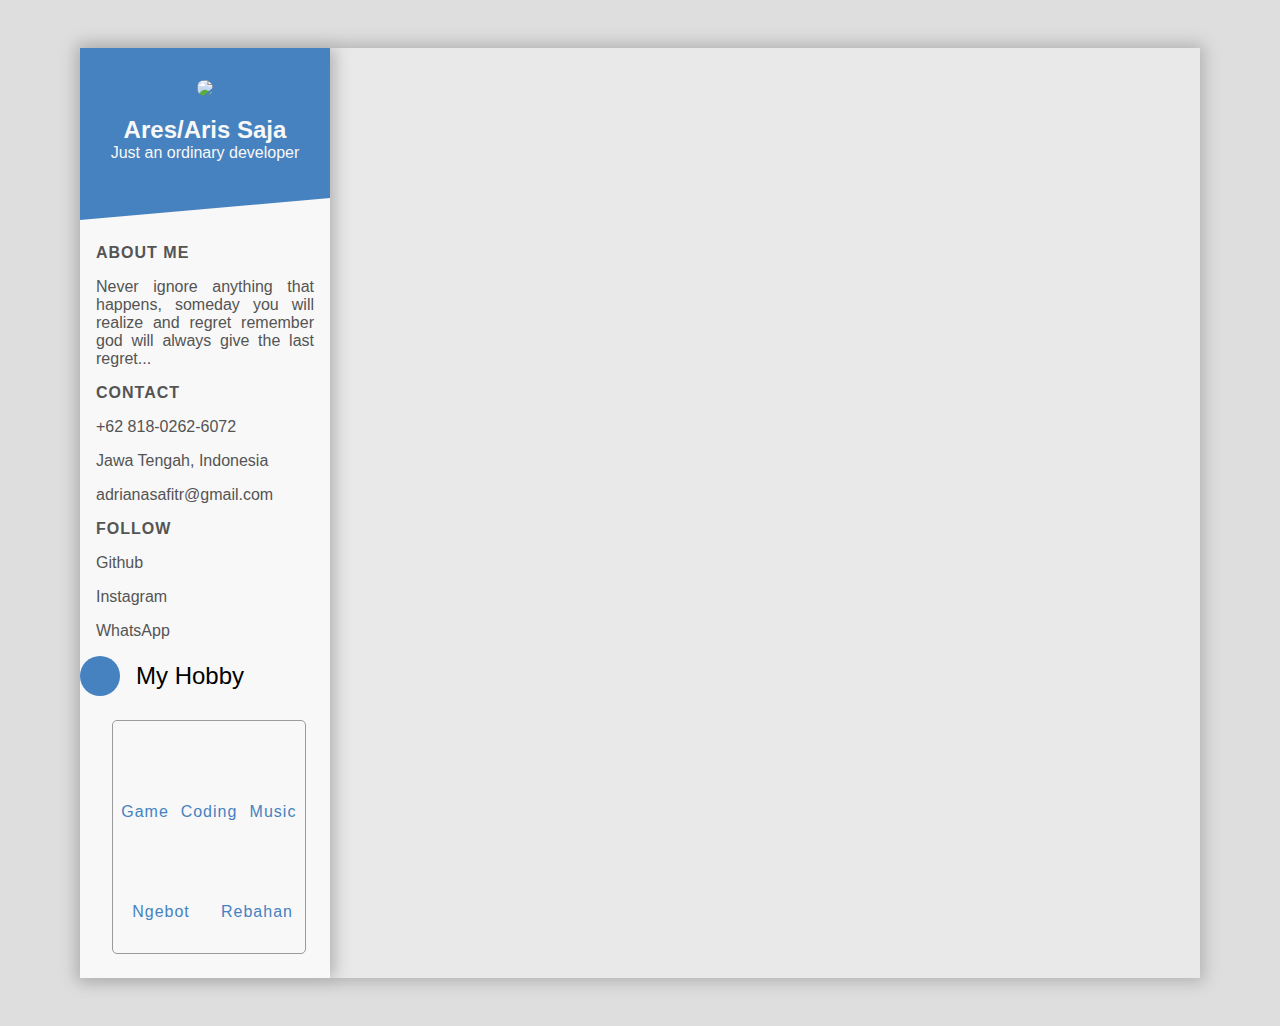
==== about/index.html @ 14b31044 "Update index.html" ====
<!DOCTYPE html>
<html><link type="text/css" rel="stylesheet" id="dark-mode-custom-link"><link type="text/css" rel="stylesheet" id="dark-mode-general-link"><style lang="en" type="text/css" id="dark-mode-custom-style"></style><style lang="en" type="text/css" id="dark-mode-native-style"></style><head><meta http-equiv="Content-Type" content="text/html; charset=UTF-8">
    <meta name="viewport" content="width=device-width, initial-scale=1">
    
    <title>About</title>
    <link rel="stylesheet" href="/css/style.css">
		<script src="https://use.fontawesome.com/ec586f64df.js"></script>
  </head>
  <body data-new-gr-c-s-check-loaded="14.1014.0" data-gr-ext-installed="">
    <style>
      :root {

	--color-gray-light-1: #f8f8f8;

	--color-gray-light-2: #e9e9e9;

	--color-gray-light-3: #dedede;

	--color-gray-dark-1: #545454;

	--color-gray-dark-2: #737373;

	--color-gray-dark-3: #9a9a9a;

	--color-blue-dark-1: #00387f;

	--color-tiffany: #00a6a6;

	--profile-theme: #4682bf;

	--timeline-circle-theme: #14253e;

	

	--pgbar-length: 100%;

	--MATH-PI: 3.1415px;

	--percent: 100;

}

html {

	font-size: 100%;

    font-family: 'PT Sans', sans-serif;

}

* {

	box-sizing: border-box;

}

body {

	margin: 0;

	padding: 3rem 1rem;

	min-height: 100vh;

	background-color: var(--color-gray-light-3);

}

.wrapper {

	margin: 0 auto;

	max-width: 70rem;

	background-color: var(--color-gray-light-2);

	display: flex;

	box-shadow: 0px 0px 15px 4px #b3b3b3;

}

.intro {

	flex: 0 0 250px;

	background-color: var(--color-gray-light-1);

	box-shadow: 5px 0px 15px 0px #b3b3b3;

	z-index: 5;

}

.profile {

	position: relative;

	background-color: var(--profile-theme);

	padding: 2rem 1rem;

	margin-bottom: 50px;

	text-align: center;

	user-select: none;

}

.profile::after {

	content: " ";

	position: absolute;

	left: 0;

	bottom: -15px;

	width: 100%;

	height: 30px;

	background-color: var(--profile-theme);

	transform: skewY(-5deg);

}

.photo img {

	width: 80%;

	border-radius: 50%;

}

.bio .name {

	font-size: 1.5rem;

	text-align: center;

	color: var(--color-gray-light-1);

	margin: 0;

	margin-top: 1rem;

}

.bio .profession {

	font-size: 1rem;

	text-align: center;

	color: var(--color-gray-light-1);

	margin: 0;

}

.intro-section {

	padding: 0 1rem;

	color: var(--color-gray-dark-1);

}

.intro-section .title {

	font-size: 1rem;

	font-weight: bold;

	text-transform: uppercase;

	letter-spacing: 1px;

}

.about .paragraph {

	text-align: justify;

}

.info-section {

	margin: 1rem 0;

}

.info-section span {

	position: relative;

	transition: all 0.3s;

}

.info-section i {

	color: var(--profile-theme);

	width: 20px;

	height: 20px;

}

.link a {

	text-decoration: none;

	color: inherit;

}

.link span::after {

	position: absolute;

	content: '';

	left: 50%;

	bottom: -3px;

	width: 0;

	height: 2px;

	background-color: var(--profile-theme);

	transition: width 0.3s;

	/*transition-timing-function: cubic-bezier(.64,.51,.16,.86);*/

	transition-timing-function: cubic-bezier(.92,.57,.33,1.02);

	transform: translate(-50%, 0);

}

.link span:hover {

	color: var(--profile-theme);

}

.link span:hover::after {

	width: 100%;

}

/* Detail section overall setting*/

.detail {

	flex: 1 0 0;

	background-color: white;

	padding: 2rem;

}

.detail:hover > .detail-section:not(:hover) {

	opacity: 0.3;

}

.detail-section {

	transition: all 0.3s;

}

.detail-section:not(:last-of-type) {

	padding-bottom: 1rem;

}

.detail-title {

	display: flex;

	align-items: center;

}

.detail-section > .detail-content {

	padding: 1.5rem;

	padding-left: 2rem;

	user-select: none;

}

.detail-section.edu > .detail-content {

	padding-left: calc(1.5rem + 10px);

}

.title-icon + span {

	font-size: 1.5rem;

	transition: all 0.3s;

}

.title-icon {

	display: inline-flex;

	justify-content: center;

	align-items: center;

	padding: 1rem;

	margin-right: 1rem;

	width: 2.5rem;

	height: 2.5rem;

	background-color: var(--profile-theme);

	border-radius: 50%;

	transition: all 0.3s;

}

.title-icon i {

	color: white;

	line-height: 1rem;

	font-size: 1rem;

	text-align: center;

}

.detail-section:hover .title-icon {

	transform: scale(1.5);

	margin-right: 1.5rem;

}

.detail-section:hover .title-icon + span {

	letter-spacing: 1.5px;

}

/* time line block in education section */

.timeline-block {

	position: relative;

	padding-left: 30px;

}

.timeline-block:not(:last-of-type) {

	margin-bottom: 1rem;	

}

.timeline-block h1 {

	font-size: 1rem;

	margin: 5px 0;

	transition: all 0.3s;

}

.timeline-block p {

	font-size: 0.8rem;

	margin: 5px 0;

}

.timeline-block time {

	font-size: 0.8rem;

	color: var(--color-gray-dark-2);

}

.timeline-block::before {

	position: absolute;

	content: '';

	width: 15px;

	height: 15px;

	background-color: white;

	border: 3px solid var(--timeline-circle-theme);

	border-radius: 50%;

	left: -10px;

	top: -5px;

}

.timeline-block::after {

	position: absolute;

	content: '';

	width: 3px;

	height: 100%;

	background-color: var(--timeline-circle-theme);

	left: -1px;

	top: 13px;

}

.timeline-block:hover h1 {

	color: var(--color-tiffany);

}

.timeline-block:hover::before {

	animation: circle 1.2s infinite;

}

/* Programming skills section */

.pg-list, .tool-list, .favor-list {

	padding: 0;

	list-style: none;

}

.pg-list > li {	

	margin: 1rem 0;

	display: flex;

	align-items: center;

}

.sb-skeleton {

	position: relative;

	flex: 1 0 auto;

	height: 2px;

	background-color: var(--color-gray-dark-3);

}

.pg-list > li > span {

	flex: 0 0 100px;

}

.sb-skeleton > .skillbar {

	position: absolute;

	left: 0;

	top: -1px;

	width: var(--pgbar-length);

	height: 4px;

	background-color: var(--profile-theme);

}

.tool-list {

	list-style: none;

	display: flex;

	justify-content: space-between;

}

.tool-list > li {

	position: relative;

	text-align: center;

	flex: 0 0 25%;

}

.tool-list > li > svg {

	position: relative;

	fill: transparent;

	width: 95%;

	transform: rotate(-90deg);

}

.tool-list > li > svg > circle {

	stroke-width: 1px;

	stroke: #cdcdcd;

}

.tool-list > li > svg > circle.cbar {

	stroke-width: 3px;

	stroke: var(--profile-theme);

	stroke-linecap: round;

	stroke-dashoffset: 0;

	stroke-dasharray: calc(var(--MATH-PI) * 45 * 2);

	transition: all 0.8s;

	transition-timing-function: cubic-bezier(.64,.51,.16,.86);

}

.tool-list > li:hover > svg > circle.cbar {

	stroke-width: 4px;

	stroke: var(--color-tiffany);

	stroke-dashoffset: calc(var(--MATH-PI) * 45 * 2 * (1 - var(--percent)));

}

.tool-list > li > .tl-name,

.tool-list > li > .tl-exp {

	position: absolute;

	left: 50%;

	color: var(--color-gray-dark-1);

}

.tool-list > li > .tl-name {

	top: 50%;

	font-size: 1.2rem;

	transform: translate(-50%, -50%);

}

.tool-list > li > .tl-exp {	

	top: calc(50% + 1.4rem);

	font-size: 1rem;

	transform: translate(-50%, -50%);

}

/* Interests Section */

.outer-frame {

	border: 1px solid var(--color-gray-dark-3);

	border-radius: 5px;

}

.favor-list {

	display: flex;

	flex-wrap: wrap;

	align-items: center;

	align-content: center;

}

.favor-list > li {

	display: flex;

	flex: 1 0 0;

	align-items: center;

	justify-content: baseline;

	flex-direction: column;

	color: var(--profile-theme);

	padding: 1rem 0;

	transition: all 0.3s;

}

.favor-list > li > i {

	display: inline-flex;

	justify-content: center;

	align-items: center;

	font-size: 40px;

	width: 50px;

	height: 50px;

}

.favor-list > li:hover {

	transform: scale(1.2);

	color: var(--color-tiffany);

}

.favor-list > li > span {

	letter-spacing: 1px;

}

@keyframes circle {

  0% {

    box-shadow: 0 0 0 0px rgba(51, 52, 57, 1);

  }

  100% {

    box-shadow: 0 0 0 6px rgba(51, 52, 57, 0);

  }

}

@media (max-width: 1024px) {

	html {

		font-size: 90%;

	}

	.wrapper {

		flex-direction: column;

	}

	.intro, .detail {

		flex: 0 0 100%;

		box-shadow: none;

	}

	.intro-section {

		padding: 0 2rem;

	}

	.profile {

		margin-bottom: 1rem;

	}

	.profile::after {

		display: none;

	}

	.photo img {

		width: 100px;

		height: 100px;

	}

}

@media (max-width: 768px) {

	html {

		font-size: 80%;

	}

	.tool-list {

		flex-wrap: wrap;

	}

	.tool-list > li {

		flex: 0 0 33.33%;

	}

	.favor-list > li {

		flex: 0 0 33.3333%;

	}

}

@media (max-width: 500px) {

	html {

		font-size: 70%;

	}

} 
      </style>
    <div class="wrapper">
  <div class="intro">
    <div class="profile">
      <div class="photo">
        <img src="https://telegra.ph/file/86ec9f9704308d4f06afa.jpg">
      </div>
      <div class="bio">
        <h1 class="name">Ares/Aris Saja</h1>
        <p class="profession">Just an ordinary developer</p>
      </div>
    </div>
    <div class="intro-section about">
      <h1 class="title">About Me</h1>
      <p class="paragraph">
        Never ignore anything that happens, someday you will realize and regret remember god will always give the last regret...
      </p>
    </div>
    <div class="intro-section contact">
      <h1 class="title">Contact</h1>
      <div class="info-section">
        <i class="fa fa-phone"></i>
        <span>+62 818-0262-6072</span>
      </div>
      <div class="info-section">
        <i class="fa fa-map-marker"></i>
        <span>Jawa Tengah, Indonesia</span>
      </div>
      <div class="info-section">
        <i class="fa fa-envelope"></i>
        <span>adrianasafitr@gmail.com</span>
      </div>
    </div>
    <div class="intro-section follow">
      <h1 class="title">Follow</h1>
      <div class="info-section link">
        <i class="fa fa-github"></i>
        <a target="_blank" rel="author" href="https://github.com/qisyana">
          <span>Github</span>
        </a>
      </div>
      <div class="info-section link">
        <i class="fa fa-instagram"></i>
        <a target="_blank" rel="author" href="https://instagram.com/genzai66">
          <span>Instagram</span>
        </a>
      </div>
      <div class="info-section link">
        <i class="fa fa-whatsapp"></i>
        <a target="_blank" rel="author" href="https://wa.me/6281802626072?text=Assalamualaikum..">
          <span>WhatsApp</span>
        </a>
      </div>
    </div>
    <div class="detail-section interests">
      <div class="detail-title">
        <div class="title-icon">
          <i class="fa fa-heart"></i>
        </div>
        <span>My Hobby</span>
      </div>
      <div class="detail-content">
        <div class="outer-frame">
          <ul class="favor-list">
            <li>
              <i class="fa fa-gamepad"></i>
              <span>Game</span>
            </li>
            <li>
              <i class="fa fa-code"></i>
              <span>Coding</span>
            </li>
            <li>
              <i class="fa fa-headphones"></i>
              <span>Music</span>
            </li>
            <li>
              <i class="fa fa-android"></i>
              <span>Ngebot</span>
            </li>
            <li>
              <i class="fa fa-bed"></i>
              <span>Rebahan</span>
            </li>
          </ul>
        </div>
      </div>
    </div>
  </div>
</div>
    </body></html>
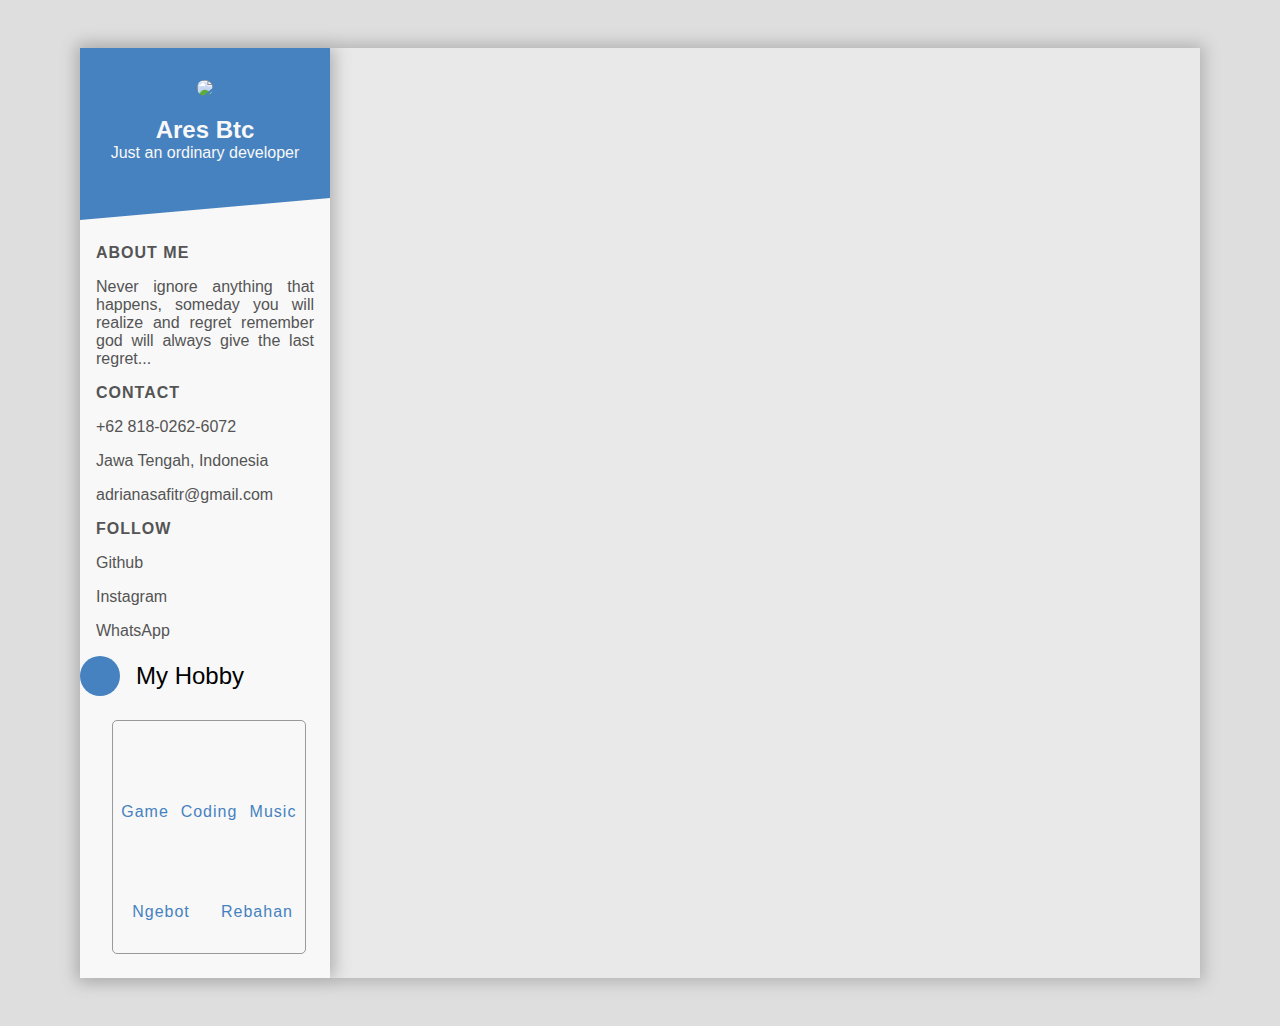
==== commit ccc3d9fd: "Update index.html" ====
--- a/about/index.html
+++ b/about/index.html
@@ -798,10 +798,10 @@
   <div class="intro">
     <div class="profile">
       <div class="photo">
-        <img src="https://telegra.ph/file/86ec9f9704308d4f06afa.jpg">
+        <img src="https://telegra.ph/file/53834b4cde75b4e27cbc5.jpg">
       </div>
       <div class="bio">
-        <h1 class="name">Ares/Aris Saja</h1>
+        <h1 class="name">Ares Btc</h1>
         <p class="profession">Just an ordinary developer</p>
       </div>
     </div>
@@ -830,7 +830,7 @@
       <h1 class="title">Follow</h1>
       <div class="info-section link">
         <i class="fa fa-github"></i>
-        <a target="_blank" rel="author" href="https://github.com/qisyana">
+        <a target="_blank" rel="author" href="https://github.com/adrianasafitr">
           <span>Github</span>
         </a>
       </div>
